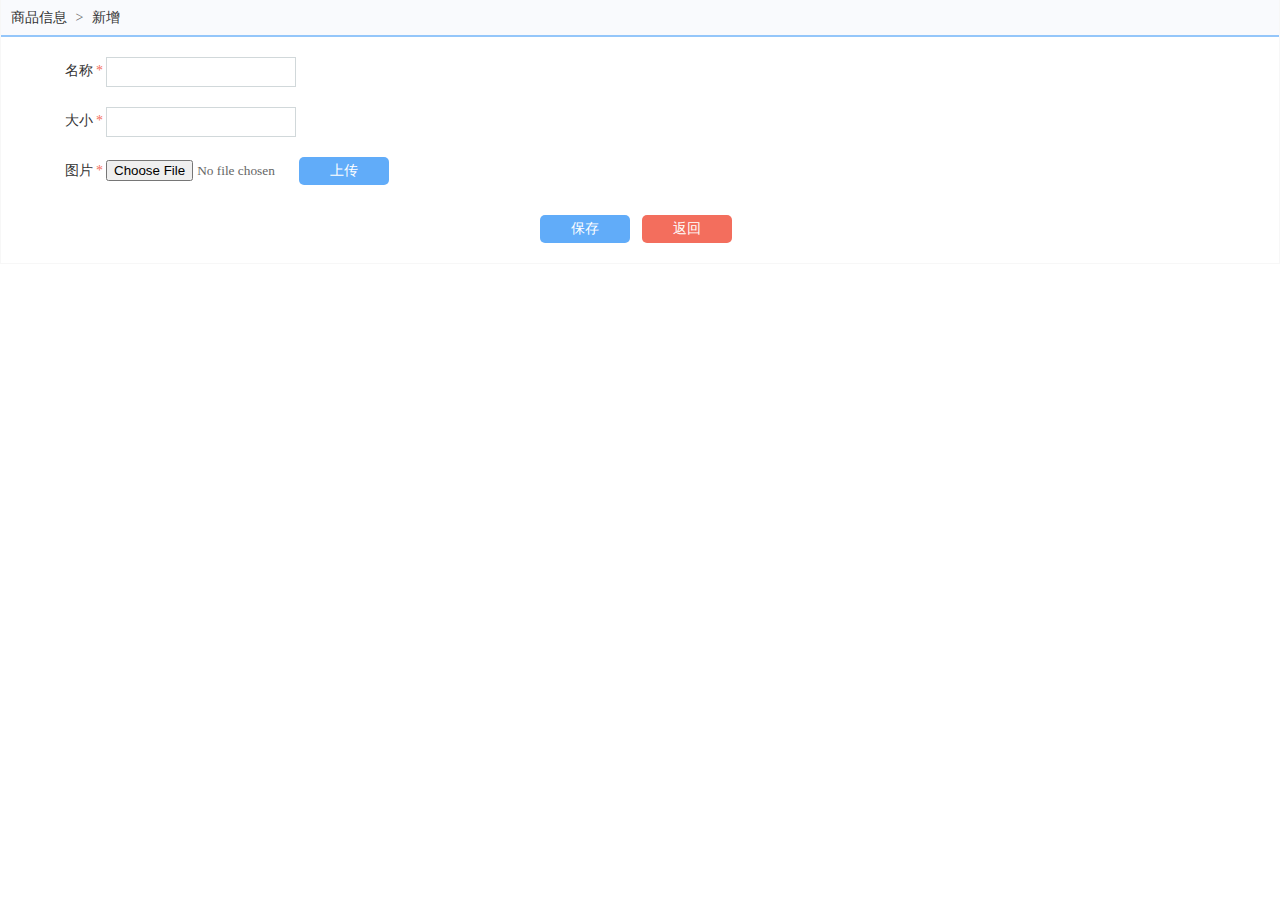
==== src/main/webapp/goods.html @ 9d2e469e "commit" ====
<!DOCTYPE html>
<html>
<head>
    <meta charset="utf-8"/>
    <meta http-equiv="Expires" CONTENT="0">
    <meta http-equiv="Cache-Control" CONTENT="no-cache">
    <meta http-equiv="Cache-Control" CONTENT="no-store">
    <meta http-equiv="Pragma" content="no-cache">
    <title>商品信息--新增</title>
    <link rel="stylesheet" type="text/css" href="css/style.css"/>
    <link rel="stylesheet" type="text/css" href="css/soc.css">
    <script src="js/jquery-2.1.1.min.js" type="text/javascript"></script>
    <script src="js/jquery.ajaxfileupload.js" type="text/javascript"></script>
    <script src="js/jquery.validate.min.js" type="text/javascript" charset="utf-8"></script>
    <script src="js/jquery-form.min.js" type="text/javascript" charset="utf-8"></script>
</head>
<body>
<div class="con_panel block">
    <div class="panel_body" >
        <div class="panel_body_title">
            <span>商品信息</span>
            <em>></em>
            <span>新增</span>
        </div>
        <form id="uploadForm">
            <ul class="panel_con w50">
                <div id="fade" class="fade">
                    <span id="error"></span>
                </div>
                <li class="w100">
                    <div>
                        <span>名称</span>
                        <em>*</em>
                    </div>
                    <input type="text" id="name" name="name" maxlength="20"/>
                </li>
                <li class="w100">
                    <div>
                        <span>大小</span>
                        <em>*</em>
                    </div>
                    <input type="text" id="size" name="size" maxlength="20"/>
                </li>
                <li class="w100">
                    <div>
                        <span>图片</span>
                        <em>*</em>
                    </div>
                    <input type="file" name="file" id="file" style="width: 190px;"/>
                    <input type="button" id="upload" value="上传" class="btn btn_b"/><br/>
                    <img  width="100px" height="100px" id="pic" style="margin-left:100px;"/>
                    <input type="hidden" name="image" id="image"/>
                </li>
                <li class="nbm w100">
                    <div></div>
                    <div class="op">
                        <input id="save" type="button" value="保存" class="btn btn_b"/>
                        <input type="button" id="back" value="返回" class="btn btn_o"/>
                    </div>
                </li>
            </ul>
        </form>
    </div>
</div>
</body>
</html>
<script type="text/javascript">
    $(function () {
        $("#pic").hide();
        $("#upload").click(function () {
            var formData = new FormData();
            formData.append('file', $('#file')[0].files[0]);
            $.ajax({
                url: 'goods/upload',
                type: 'POST',
                cache: false,
                data: formData,
                cache: false,
                processData: false,
                contentType: false,
                encType: "multipart/form-data",
                success: function (data) {
                    $("#image").val(data.message);
                    $("#pic").attr("src", data.message);
                    $("#pic").show();
                }, error: function (data) {
                    $("#error").val(data.message)
                }
            })
        });
        $("#save").click(function () {
            $.ajax({
                type: "POST",
                url: "goods/save",
                data: {
                    "name": $("#name").val(),
                    "size": $("#size").val(),
                    "image": $("#image").val()
                },
                success: function (data) {
                   alert("保存成功");
                }
            });
        });


    })

</script>
---- src/main/webapp/css/style.css ----
@charset "utf-8";
/*基础全局样式 start*/
body, div, dl, dt, dd, ul, ol, li, h1, h2, h3, h4, h5, h6, pre, code, form, fieldset, legend, input, textarea, p, blockquote, th, td, hr,
button, article, aside, details, figcaption, figure, footer, header, hgroup, img, menu, nav, section {
    margin: 0px;
    padding: 0px;
    border: 0px;
    list-style: none;
}

html, body {
    background-color: #fff;
    font-family: "微软雅黑";
    font-size: 12px;
    color: #666;
}

input, button, textarea {
    border: 0px;
    font-family: "微软雅黑";
}

/*按钮相关样式 start*/
.btn, button.btn.ui-button {
    border: 0 none;
    cursor: pointer;
    border-radius: 5px;
    color: #FFFFFF;
    transition: background-color 0.6s;
    font-size: 14px;
    width: 90px;
    height: 28px;
}

.btn.w55 {
    width: 55px;
}

.btn_b, button.btn.btn_b {
    background-color: #61acf9;
}

.btn_o, button.btn.btn_o {
    background-color: #f36e5d;
}

.btn_b:hover, button.btn_b:hover {
    background-color: #3093f8;
}

.btn_o:hover, button.btn.btn_o:hover {
    background-color: #f63921;
}

/*按钮相关样式 end*/
a, span, em, b, strong, label, i, s {
    display: inline-block;
    font-style: normal;
    text-decoration: none;
}

table {
    border-collapse: collapse;
    text-align: center;
    table-layout: fixed;
}

a {
    color: #2f83d8;
    text-decoration: none;
}

a:hover {
    text-decoration: underline;
}

.block {
    margin: 0px auto;
}

/*基础全局样式 end*/
/*页面顶部样式 start*/
.top {
    width: 100%;
    background-color: #eaeaea;
    height: 30px;
}

.top > .block {
    height: 30px;
}

.top > .block > div {
    float: right;
    margin-top: 6px;
    margin-right: 24px;
}

.top > .block > a {
    float: right;
    margin-top: 6px;
}

.top > .block > span {
    float: right;
    margin: 0px 12px;
    margin-top: 6px;
}

/*页面顶部样式 end*/
/*页面头部样式 start*/
.header.block {
    overflow: hidden;
    border-bottom: 1px solid #f5f5f6;
    padding-bottom: 15px;
}

.header.block > h1 {
    float: left;
    width: 149px;
    height: 25px;
    background-image: url(../images/logo.png);
    background-repeat: no-repeat;
    background-position: center center;
    margin-left: 30px;
    margin-top: 25px;
    cursor: pointer;
}

.header.block > div {
    float: right;
    margin-top: 25px;
}

.header.block > div > a {
    float: left;
    padding: 8px 20px;
    background-color: #FFFFFF;
    font-size: 16px;
    color: #333;
    text-decoration: none;
    border-radius: 5px;
    margin-right: 25px;
}

.header.block > div > a.active, .header.block > div > a:hover {
    color: #fff;
    background-color: #61acf9;
}

/*页面头部样式 end*/
/*左侧边栏 start*/
.con_panel.block {
    overflow: hidden;
}

.con_panel.block > .aside {
    float: left;
    width: 200px;
    height: 730px;
    background-color: #f9fafd;
}

.con_panel.block > .aside > h3 {
    font-size: 14px;
    color: #333;
    font-weight: normal;
    text-indent: 36px;
    height: 35px;
    line-height: 35px;
    cursor: pointer;
    background-image: url(../images/arrow_r.png);
    background-repeat: no-repeat;
    background-position: 95% center;
    transition: all 0.6s;
}

.con_panel.block > .aside > h3.active {
    background-color: #e1e1e1;
    text-indent: 18px;
    background-image: url(../images/arrow_d.png);
}

.con_panel.block > .aside > ul {

}

.con_panel.block > .aside > ul > li {

}

.con_panel.block > .aside > ul > li > a {
    font-size: 12px;
    color: #666;
    text-decoration: none;
    text-align: center;
    width: 100%;
    height: 35px;
    line-height: 35px;
}

.con_panel.block > .aside > ul > li.active > a {
    background-color: #ededee;
    color: #2f83d8;
}

/*左侧边栏 end*/
/*右侧内容区域 start*/
.con_panel.block > .panel_body {
    float: right;
    border: 1px solid #f7f7f7;
    border-top: 0px;
}

.con_panel.block > .panel_body > .panel_body_title {
    height: 35px;
    line-height: 35px;
    background-color: #f9fafd;
    border-bottom: 2px solid #94c6fa;
    text-indent: 5px;
    font-size: 14px;
}

.con_panel.block > .panel_body > .panel_body_title > a {
    color: #333;
}

.con_panel.block > .panel_body > .panel_body_title > span {
    color: #333;
}

.con_panel.block > .panel_body > form > .panel_con {
    padding: 20px 0px;
}

.con_panel.block > .panel_body > form > .panel_con.ulspe {
    width: 98%;
    margin: 0px auto;
    padding-top: 5px;
}

.con_panel.block > .panel_body > form > .panel_con.ulspe > li {
    border-bottom: 1px solid #e9e9e9;
    margin-bottom: 0px;
    overflow: visible;
    height: 43px;
}

.con_panel.block > .panel_body > form > .panel_con.ulspe > li.head {
    color: #333333;
    font-size: 16px;
}

.con_panel.block > .panel_body > form > .panel_con.ulspe > li.head > em {
    float: left;
    line-height: normal;
    margin-left: 0;
    margin: 0px 12px;
    height: 43px;
    line-height: 43px;
}

.con_panel.block > .panel_body > form > .panel_con.ulspe > li.head > label {
    float: left;
    height: 43px;
    line-height: 43px;
}

.con_panel.block > .panel_body > form > .panel_con.ulspe > li.title > a {
    height: 43px;
    float: left;
    line-height: 43px;
    margin-left: 60px;
    text-decoration: none;
    font-size: 16px;
}

.con_panel.block > .panel_body > form > .panel_con.ulspe > li.title > b {
    float: right;
    margin-top: 15px;
}

.con_panel.block > .panel_body > form > .panel_con.ulspe > li.title > s {
    float: right;
    margin-top: 12px;
    font-size: 16px;
    margin-left: 6px;
    margin-right: 25px;
}

.con_panel.block > .panel_body > form > .panel_con.ulspe > li.title > em.bb {
    height: 43px;
    line-height: 43px;
    font-size: 16px;
    color: #333;
    float: left;
    margin-left: 185px;
}

.con_panel.block > .panel_body > form > .panel_con.ulspe > li.title > em.bbb {
    margin-left: 250px;
    position: relative;
    overflow: visible;
}

.con_panel.block > .panel_body > form > .panel_con.ulspe > li.title > em.bbb > i {
    position: absolute;
    left: -49px;
    top: -12px;
    width: 44px;
    height: 36px;
    background-image: url(../images/icon_gtree.png);
}

.con_panel.block > .panel_body > form > .panel_con.ulspe > li.title > em.bbbb {
    width: 110px;
    margin-left: 108px;
    text-align: right;
}

.con_panel.block > .panel_body > form > .panel_con.ulspe > li.title > .spead {
    margin-top: 12px;
    margin-left: 8px;
}

.con_panel.block > .panel_body > form > .panel_con.ulspe > li.nor {

}

.con_panel.block > .panel_body > form > .panel_con.ulspe > li.nor > span.ngt {
    width: 27px;
    height: 15px;
    background-image: url(../images/icon_tree_chart.png);
    background-repeat: no-repeat;
    margin-top: 15px;
    margin-left: 220px;
}

.con_panel.block > .panel_body > form > .panel_con.ulspe > li.nor > input[type=text] {
    width: 74px;
    height: 21px;
    line-height: 21px;
    text-align: center;
    background-color: #f0f0f0;
    border: 1px solid #a3a3a3;
    color: #666666;
    text-indent: 0px;
    margin-top: 11px;
}

.con_panel.block > .panel_body > form > .panel_con.ulspe > li.nbm.tbtp {
    padding: 20px 0px;
}

.con_panel.block > .panel_body > form > .panel_con > li {
    overflow: hidden;
    margin-bottom: 20px;
}

.con_panel.block > .panel_body > form > .panel_con > li.nbm {
    margin-bottom: 0px;
}

.con_panel.block > .panel_body > form > .panel_con > li > div {
    float: left;
    width: 100px;
    text-align: right;
    font-size: 14px;
    margin-top: 5px;
    margin-right: 5px;
}

.con_panel.block > .panel_body > form > .panel_con > li > .ri {
    float: left;
    width: 300px;
    text-align: left;
    font-size: 14px;
    margin-top: 5px;
    margin-right: 5px;
}

.con_panel.block > .panel_body > form > .panel_con > li > .dc {
    float: left;
    width: 115px;
    text-align: right;
    font-size: 14px;
    margin-top: 5px;
    margin-right: 5px;
}

.con_panel.block > .panel_body > form > .panel_con > li > .nr {
    float: left;
    width: 400px;
    text-align: left;
    font-size: 14px;
    margin-top: 5px;
    margin-left: 5px;
}

div.ali_left {
    overflow: hidden;
    margin-left: 30px;
}

div.ali_left > span {
    float: left;
}

div.ali_left > em {
    float: left;
}

.con_panel.block > .panel_body > form > .panel_con > li > s {
    float: left;
    margin-top: 8px;
    margin-right: 2px;
}

.con_panel.block > .panel_body > form > .panel_con > li > div > span {
    color: #333;
}

.con_panel.block > .panel_body > form > .panel_con.span16 > li > div > span {
    font-size: 16px;
    color: #333;
}

.con_panel.block > .panel_body > form > .panel_con > li > div > em {
    width: 5px;
    color: #f36e5d;
}

.con_panel.block > .panel_body > form > .panel_con.span16 > li > div > em {
    margin: 0px 5px;
}

.con_panel.block > .panel_body > form > .panel_con > li > input[type=text] {
    float: left;
    width: 188px;
    height: 28px;
    line-height: 28px;
    text-indent: 5px;
    border: 1px solid #d1d8da;
}

.con_panel.block > .panel_body > form > .panel_con > li > input[type=text].w442.ml30 {
    width: 442px;
    margin-left: 30px;
}

.con_panel.block > .panel_body > form > .panel_con > li > p.ml30 {
    color: #999;
    margin-left: 30px;
}

.con_panel.block > .panel_body > form > .panel_con.w50 > li > input[type=submit].ml30.mt30 {
    margin-left: 30px;
    margin-top: 30px;
}

.con_panel.block > .panel_body > form > .panel_con > li > input[type=text].cal {
    background-image: url(../images/icon_cal.png);
    background-repeat: no-repeat;
    background-position: right center;
    margin-right: 12px;
}

.con_panel.block > .panel_body > form > .panel_con > li > span {
    float: left;
    cursor: pointer;
    font-size: 14px;
    color: #ff6a00;
    margin-top: 5px;
    padding-left: 15px;
    background-image: url(../images/icon_add_plat.png);
    background-repeat: no-repeat;
    background-position: left center;
}

.con_panel.block > .panel_body > form > .panel_con > li > textarea {
    float: left;
    width: 711px;
    height: 96px;
    padding: 5px;
    border: 1px solid #d1d8da;
    resize: none;
    overflow-y: scroll;
}

.con_panel.block > .panel_body > form > .panel_con > li > textarea.w816 {
    width: 816px;
    color: #999;
    font-size: 14px;
}

.con_panel.block > .panel_body > form > .panel_con > li > textarea.h197 {
    height: 197px;
}

.con_panel.block > .panel_body > form > .panel_con > li > em {
    overflow: hidden;
    float: left;
    position: relative;
    text-align: center;
    margin-left: 15px;
    z-index: 2;
}

.con_panel.block > .panel_body > form > .panel_con > li > em > input[type=file] {
    opacity: 0;
    position: absolute;
    width: 90px;
    height: 28px;
    left: 0px;
    top: 0px;
    z-index: 1;
    filter: alpha(opacity=0);
    font-size: 50px;
    cursor: pointer;
}

.con_panel.block > .panel_body > form > .panel_con > li > .op {
    width: 100%;
    text-align: center;
}

.con_panel.block > .panel_body > form > .panel_con > li > .op > input {
    margin-right: 8px;
}

.con_panel.block > .panel_body > form > .panel_con > li > .lp {
    width: 713px;
    text-align: left;
    margin-left: 100px;
}

.con_panel.block > .panel_body > form > .panel_con.w50 > li {
    float: left;
    width: 50%;
}

.con_panel.block > .panel_body > form > .panel_con.w50 {
    overflow: hidden;
}

.con_panel.block > .panel_body > form > .panel_con.w50 > li.w100 {
    width: 100%;
}

.con_panel.block > .panel_body > form > .panel_con.w50 > li.w100.pl25 {
    width: 100%;
    padding-left: 40%;
}

.con_panel.block > .panel_body > form > .panel_con.w50 > li.w100.pl25 > div {
    overflow: hidden;
    width: 145px;
}

.con_panel.block > .panel_body > form > .panel_con.w50 > li.w100.pl25 > div.example_div {
    width: 188px;
}

.con_panel.block > .panel_body > form > .panel_con.w50 > li.w33 {
    width: 33%;
    float: left;
}

div#like-check {
    width: auto;
}

div#like-check1 {
    width: auto;
}

div#like-check > span {
    font-size: 14px;
    color: #333;
    float: left;
    margin-right: 35px;
    margin-left: 5px;
}

div#like-check1 > span {
    font-size: 14px;
    color: #333;
    float: left;
    margin-right: 35px;
    margin-left: 5px;
}

div#like-check > em {
    width: 18px;
    height: 18px;
    background-image: url(../images/icon_uncheck.png);
    background-repeat: no-repeat;
    cursor: pointer;
    float: left;
    margin-top: 3px;
}

div#like-check1 > em {
    width: 18px;
    height: 18px;
    background-image: url(../images/icon_uncheck.png);
    background-repeat: no-repeat;
    cursor: pointer;
    float: left;
    margin-top: 3px;
}

div#like-check > em.active {
    width: 18px;
    height: 18px;
    background-image: url(../images/icon_checked.png);
    background-repeat: no-repeat;
}

div#like-check1 > em.active {
    width: 18px;
    height: 18px;
    background-image: url(../images/icon_checked.png);
    background-repeat: no-repeat;
}

.con_panel.block > .panel_body > form > .panel_con.w50 > li.w100.pl25 > div > span {
    font-size: 14px;
    color: #333333;
}

.con_panel.block > .panel_body > form > .panel_con.w50 > li.w100.pl25 > div > em {
    font-size: 14px;
    color: #ff6754;
    width: 8px;
    margin-right: 3px;
}

.shortcut {
    margin: 0px auto;
    width: 100%;
    height: 1px;
    background-color: #f8f8f8;
    margin-bottom:20px;
}

.btn_right {
    width:98%;
    margin: 0px auto;
    margin-bottom: 20px;
    text-align: right;
}

.table_default {
    width: 100%;
    margin: 0px auto;
}

.table_default > thead {

}

.table_default > thead > tr {
    background-color: #eff0f2;
    height: 39px;
    font-size: 15px;
    font-weight: normal;
    font-style: normal;
    color: #5b5a5f;
}

.table_default > thead > tr > th {
    border: 1px solid #e3e3e3;
}

.table_default > tbody > tr {
    height: 36px;
    font-size: 13px;
    color: #333333;
}

.table_default > tbody > tr.bgf8 {
    background-color: #f8f8f8;
}

.table_default > tbody > tr > td {
    border: 1px solid #e3e3e3;
    /*如果需要超出某数量文字显示省略号效果需要下面代码*/
    /*overflow: hidden;
    text-overflow: ellipsis;
    white-space: nowrap;*/
}

.table_default > tbody > tr > td > a {
    margin: 0px 5px;
}

p.table_text {
    font-size: 14px;
    color: #333333;
    padding-left: 10px;
    padding-bottom: 15px;
}

/*遮罩层样式*/
.cover {
    display: none;
    position: fixed;
    left: 0px;
    top: 0px;
    width: 100%;
    background-color: #000;
    opacity: 0.3;
    filter: alpha(opacity=10);
    z-index: 99;
}

/*弹框样式*/
.dialog {
    position: absolute;
    background-color: #FFFFFF;
    z-index: 100;
    width: 670px;
    border-radius: 12px;
    display: none;
}

.dialog1 {
    position: absolute;
    top:50px;
    left: 300px;
    background-color: #FFFFFF;
    z-index: 100;
    width: 670px;
    border-radius: 12px;
    display: none;
}

.dialog_title {
    height: 40px;
    background-color: #84bffb;
    border-top-left-radius: 12px;
    border-top-right-radius: 12px;
}

.dialog_title > h1 {
    color: #FFFFFF;
    float: left;
    font-size: 16px;
    margin-left: 10px;
    margin-top: 10px;
}

.dialog_title > span {
    width: 10px;
    height: 10px;
    background-image: url(../images/icon_close.png);
    background-repeat: no-repeat;
    float: right;
    margin-top: 15px;
    margin-right: 12px;
    cursor: pointer;
}

.dialog_body {
    width: 95%;
    margin: 0px auto;
}

.dialog_body > li {
    margin: 0px auto;
    border-bottom: 1px solid #e9e9e9;
    overflow: hidden;
}

.dialog_body > li > span {
    width: 25%;
    float: left;
    height: 48px;
    line-height: 48px;
    text-align: center;
    font-size: 14px;
    color: #666;
}

.dialog_body > li.head > span {
    font-size: 16px;
    color: #333;
}

.dialog_body > li > span.w20 {
    width: 20%;
}

.dialog_body > li > span.w30 {
    width: 30%;
}

.dialog_body > li > span.os_name {
    font-size: 16px;
    color: #2f83d8;
}

.dialog_body > li > span.chart_text {
    background-image: url(../images/icon_tree_chart.png);
    background-repeat: no-repeat;
    background-position: left center;
}

.dialog_body > li > span > b {
    float: left;
    margin-top: 17px;
    margin-left: 45px;
    margin-right: 12px;
}

.dialog_body > li > span > em {
    float: left;
}

.dialog_body > li.tbts {
    text-align: center;
    padding: 30px 0px;
}

.dialog_body > li.tbts > input[type=button] {
    margin-right: 12px;
}

b.like_check {
    width: 18px;
    height: 17px;
    background-image: url(../images/radio_uncheck.png);
    background-repeat: no-repeat;
    cursor: pointer;
}

b.like_check.active {
    background-image: url(../images/radio_checked.png);
}

/*自定义select插件样式*/
.con_panel.block > .panel_body > form > .panel_con > li > div.example_div {
    float: left;
    width: 188px;
    height: 28px;
    text-align: right;
    font-size: 14px;
    margin-top: 0px;
    margin-right: 0px;
}

.example_div {
    background-color: #fff;
    border: 1px solid #d1d8da;
    display: block;
}

.b-custom-select__item {
    height: 33px;
    line-height: 33px;
    background-color: white;
    outline: none;
    font-size: 12px;
    padding-left: 16px;
    cursor: pointer;
    color: #8f8f8f;
}

.b-custom-select__title__text {
    height: 28px;
    width: 188px;
    line-height: 28px;
    background-image: url(../images/arrow_down.png);
    background-repeat: no-repeat;
    background-position: 90% center;
    text-align: left;
    text-indent: 10px;
}

.b-custom-select {
    cursor: pointer;
    width: 77px;
    height: 28px;
}

.b-custom-select__title {
    height: 28px;
}

.b-custom-select__list {
    border: 1px solid #c6d3e2;
    width: 77px;
    margin-top: -1px;
    border-top: none;
    background-color: white;
    margin-left: -1px;
}

.b-custom-select__item:hover, .b-custom-select__item.selected {
    background: #F4F4F4;
}

/*右侧内容区域 end*/
/*分页样式 start*/
.pagenagtion {
    width: 955px;
    margin: 30px auto 30px auto;
    text-align: right;
}

.pagenagtion span {
    margin: 0px 10px;
}

.pagenagtion a,
.dataTables_wrapper .dataTables_paginate .paginate_button {
    border-radius: 5px;
    text-align: center;
    width: 40px;
    height: 22px;
    line-height: 22px;
    border: 1px solid #d1d1d1;
    font-size: 12px;
    color: #333;
    text-decoration: none;
}

.pagenagtion a:hover, .pagenagtion a.active {
    color: #FFFFFF;
    background-color: #61acf9;
    border: 1px solid #61acf9;
}

.pagenagtion a.w52 {
    width: 52px;
}

.pagenagtion input[type=text] {
    width: 52px;
    height: 22px;
    line-height: 22px;
    text-align: center;
    border: 1px solid #d1d1d1;
    border-radius: 5px;
    margin: 0px 5px;
}

/*分页样式 end*/
/*底部样式 start*/
.footer {
    width: 100%;
    height: 50px;
    background-color: #f9fafd;
}

.footer > .block {
    padding-top: 15px;
    height: 35px;
    text-align: center;
}

/*底部样式 end*/

.ui-widget-header {
    background: #e9e9e9 none repeat scroll 0 0;
    border: 1px solid #ddd;
}

/*对话框样式*/
.ui-dialog {
    padding: 0 0 0 0;
    /*background: #84bffa none repeat scroll 0 0*/
}

.ui-widget-header {
    background: #84bffa none repeat scroll 0 0;
    border: 1px solid #ddd;
}

.ui-widget {
    font-family: 微软雅黑;
    font-size: 1.5em;
}

.ui-widget-header {
    color: #ffffff;
    font-weight: bold;
}

.ui-widget-content {
    background: #fff none repeat scroll 0 0;
    border: 0;
    color: #333;

}

.ui-icon {
    height: 0px;
    width: 20px;
}

.ui-dialog .ui-dialog-content {
    padding: 1.5em;
}
---- src/main/webapp/css/soc.css ----
form .fade {
    display: none;
    background-color: #c26565;
    color: #fff;
    font-size: 13px;
    padding:10px 15px;
    margin-bottom: 15px;
    margin-left: 25%;
    width: 35%;
}

form .state-error input + em.invalid {
     color: #d56161;
     display: block;
     font-size: 11px;
     font-style: normal;
     line-height: 15px;
     margin-top: 6px;
     padding: 0 1px;
 }

form .state-error textarea + em.invalid {
    color: #d56161;
    display: block;
    font-size: 11px;
    font-style: normal;
    line-height: 15px;
    margin-top: 6px;
    padding: 0 1px;
}

form .state-error + em.invalid {
    color: #d56161;
    display: block;
    font-size: 11px;
    font-style: normal;
    line-height: 15px;
    margin-top: 6px;
    padding: 0 1px;
}

form .checkbox.state-error i,
form .radio.state-error i,
form .state-error input.invalid,
form .state-error select,
form .state-error textarea.invalid,
form .toggle.state-error i {
    background: #fff0f0 none repeat scroll 0 0;
    border-color: #a90329;
}

.soc-pages-items{
    width: 50%;
    float: right;
}

.paging_full_numbers {
    float:right;
}
.paging_full_numbers a {
    margin-right: 2px;
}
#table_first{
    width: 50px;
}
#table_previous {
    width: 50px;
}
#table_next {
    width: 50px;
}
#table_last{
    width: 50px;
}
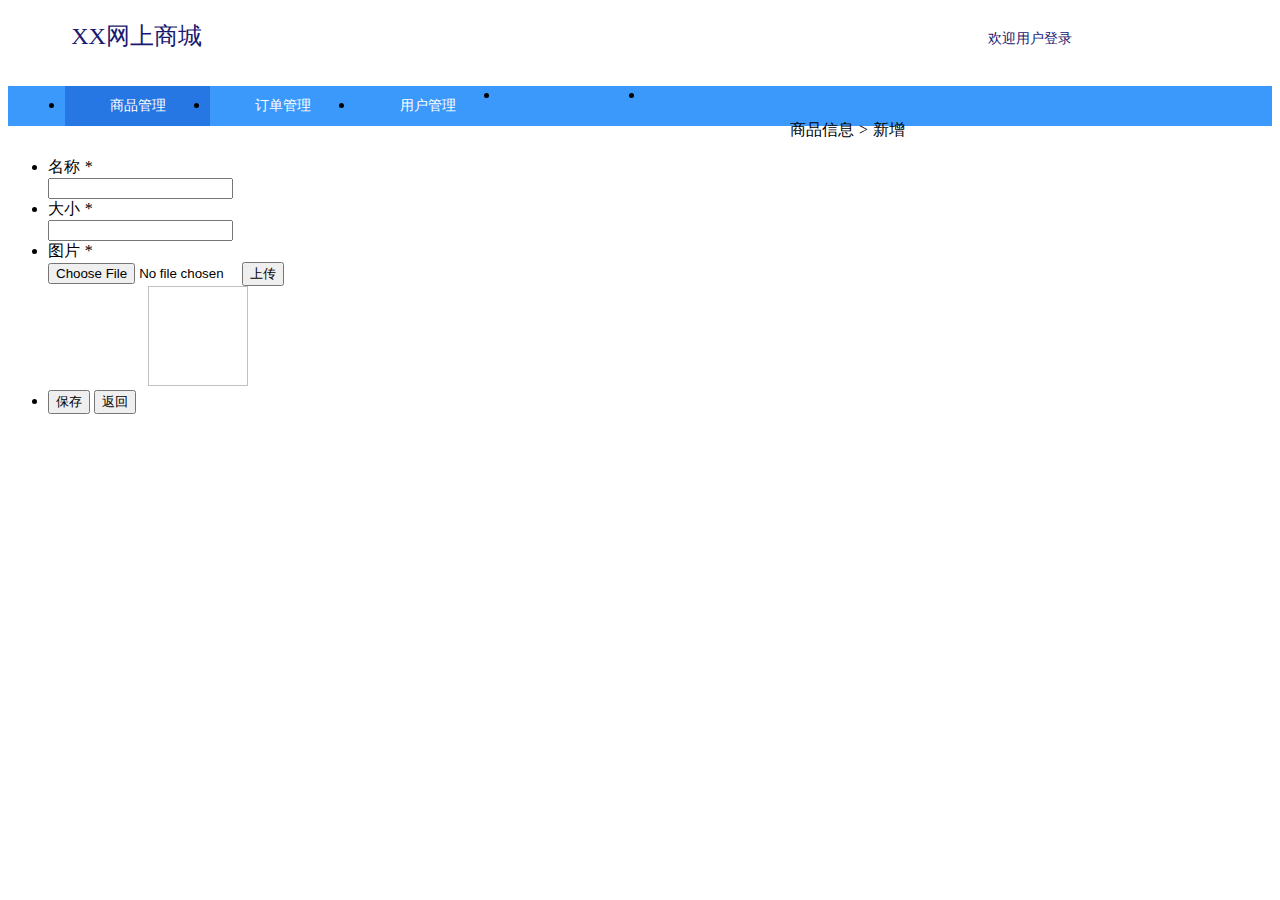
==== commit 7c08ee25: "commit" ====
--- a/src/main/webapp/goods.html
+++ b/src/main/webapp/goods.html
@@ -7,16 +7,42 @@
     <meta http-equiv="Cache-Control" CONTENT="no-store">
     <meta http-equiv="Pragma" content="no-cache">
     <title>商品信息--新增</title>
-    <link rel="stylesheet" type="text/css" href="css/style.css"/>
-    <link rel="stylesheet" type="text/css" href="css/soc.css">
-    <script src="js/jquery-2.1.1.min.js" type="text/javascript"></script>
-    <script src="js/jquery.ajaxfileupload.js" type="text/javascript"></script>
-    <script src="js/jquery.validate.min.js" type="text/javascript" charset="utf-8"></script>
-    <script src="js/jquery-form.min.js" type="text/javascript" charset="utf-8"></script>
+    <link rel="stylesheet" type="text/css" href="../css/style.css"/>
+    <link rel="stylesheet" type="text/css" href="../css/soc.css">
+    <script src="../js/jquery-2.1.1.min.js" type="text/javascript"></script>
+    <script src="../js/jquery.ajaxfileupload.js" type="text/javascript"></script>
+    <script src="../js/jquery.validate.min.js" type="text/javascript" charset="utf-8"></script>
+    <script src="../js/jquery-form.min.js" type="text/javascript" charset="utf-8"></script>
 </head>
 <body>
 <div class="con_panel block">
-    <div class="panel_body" >
+    <div class="panel_body">
+        <div style="height: 100px;">
+            <div style="margin-top:20px;height: 50px;font-size: 24px;margin-left: 5%;font-family: 微软雅黑;color: midnightblue">
+                <span>XX网上商城</span>
+                <span style="float:right;font-size: 14px;margin-right: 200px;margin-top: 10px;"
+                      id="username">欢迎用户登录</span>
+            </div>
+            <div style="height: 40px;background:#3B99FC">
+                <ul style="width: 1190px;margin-left: auto;margin-right: auto;position: relative;height: 40px;position: relative;z-index: 1900;">
+                    <li style="width: 145px;float:left;"><a
+                            style="display: block;height: 40px;line-height: 40px;color: #fff;text-align: center;font-size: 14px;cursor:pointer;background: #2676E3">商品管理</a>
+                    </li>
+                    <li style="width: 145px;float:left;"><a
+                            style="display: block;height: 40px;line-height: 40px;color: #fff;text-align: center;font-size: 14px;cursor:pointer;">订单管理</a>
+                    </li>
+                    <li style="width: 145px;float:left;"><a
+                            style="display: block;height: 40px;line-height: 40px;color: #fff;text-align: center;font-size: 14px;cursor:pointer;">用户管理</a>
+                    </li>
+                    <li style="width: 145px;float:left;"><a
+                            style="display: block;height: 40px;line-height: 40px;color: #fff;text-align: center;font-size: 14px;cursor:pointer;"></a>
+                    </li>
+                    <li style="width: 145px;float:left;"><a
+                            style="display: block;height: 40px;line-height: 40px;color: #fff;text-align: center;font-size: 14px;cursor:pointer;"></a>
+                    </li>
+                </ul>
+            </div>
+        </div>
         <div class="panel_body_title">
             <span>商品信息</span>
             <em>></em>
@@ -48,7 +74,7 @@
                     </div>
                     <input type="file" name="file" id="file" style="width: 190px;"/>
                     <input type="button" id="upload" value="上传" class="btn btn_b"/><br/>
-                    <img  width="100px" height="100px" id="pic" style="margin-left:100px;"/>
+                    <img width="100px" height="100px" id="pic" style="margin-left:100px;"/>
                     <input type="hidden" name="image" id="image"/>
                 </li>
                 <li class="nbm w100">
@@ -66,44 +92,59 @@
 </html>
 <script type="text/javascript">
     $(function () {
-        $("#pic").hide();
-        $("#upload").click(function () {
-            var formData = new FormData();
-            formData.append('file', $('#file')[0].files[0]);
-            $.ajax({
-                url: 'goods/upload',
-                type: 'POST',
-                cache: false,
-                data: formData,
-                cache: false,
-                processData: false,
-                contentType: false,
-                encType: "multipart/form-data",
-                success: function (data) {
-                    $("#image").val(data.message);
-                    $("#pic").attr("src", data.message);
-                    $("#pic").show();
-                }, error: function (data) {
-                    $("#error").val(data.message)
+        $.ajax({
+            type: "POST",
+            url: "../user/check",
+            success: function (data) {
+                if (data.code == "200") {
+                    $("#username").html("欢迎 "+data.message);
+                    $("#pic").hide();
+                    $("#upload").click(function () {
+                        var formData = new FormData();
+                        formData.append('file', $('#file')[0].files[0]);
+                        $.ajax({
+                            url: '../goods/upload',
+                            type: 'POST',
+                            cache: false,
+                            data: formData,
+                            cache: false,
+                            processData: false,
+                            contentType: false,
+                            encType: "multipart/form-data",
+                            success: function (data) {
+                                $("#image").val(data.message);
+                                $("#pic").attr("src", data.message);
+                                $("#pic").show();
+                            }, error: function (data) {
+                                $("#error").val(data.message)
+                            }
+                        })
+                    });
+                    $("#save").click(function () {
+                        $.ajax({
+                            type: "POST",
+                            url: "../goods/save",
+                            data: {
+                                "name": $("#name").val(),
+                                "size": $("#size").val(),
+                                "image": $("#image").val()
+                            },
+                            success: function (data) {
+                                if (data.code == "200") {
+                                    alert("保存成功");
+                                } else if (data.code == "500") {
+                                    $("#error").html(data.message)
+                                }
+                            }
+                        });
+                    });
+                    $("#back").click(function () {
+                        window.location.href = "../goods/list";
+                    });
+                } else {
+                    window.location.href = "../";
                 }
-            })
-        });
-        $("#save").click(function () {
-            $.ajax({
-                type: "POST",
-                url: "goods/save",
-                data: {
-                    "name": $("#name").val(),
-                    "size": $("#size").val(),
-                    "image": $("#image").val()
-                },
-                success: function (data) {
-                   alert("保存成功");
-                }
-            });
-        });
-
-
+            }
+        })
     })
-
 </script>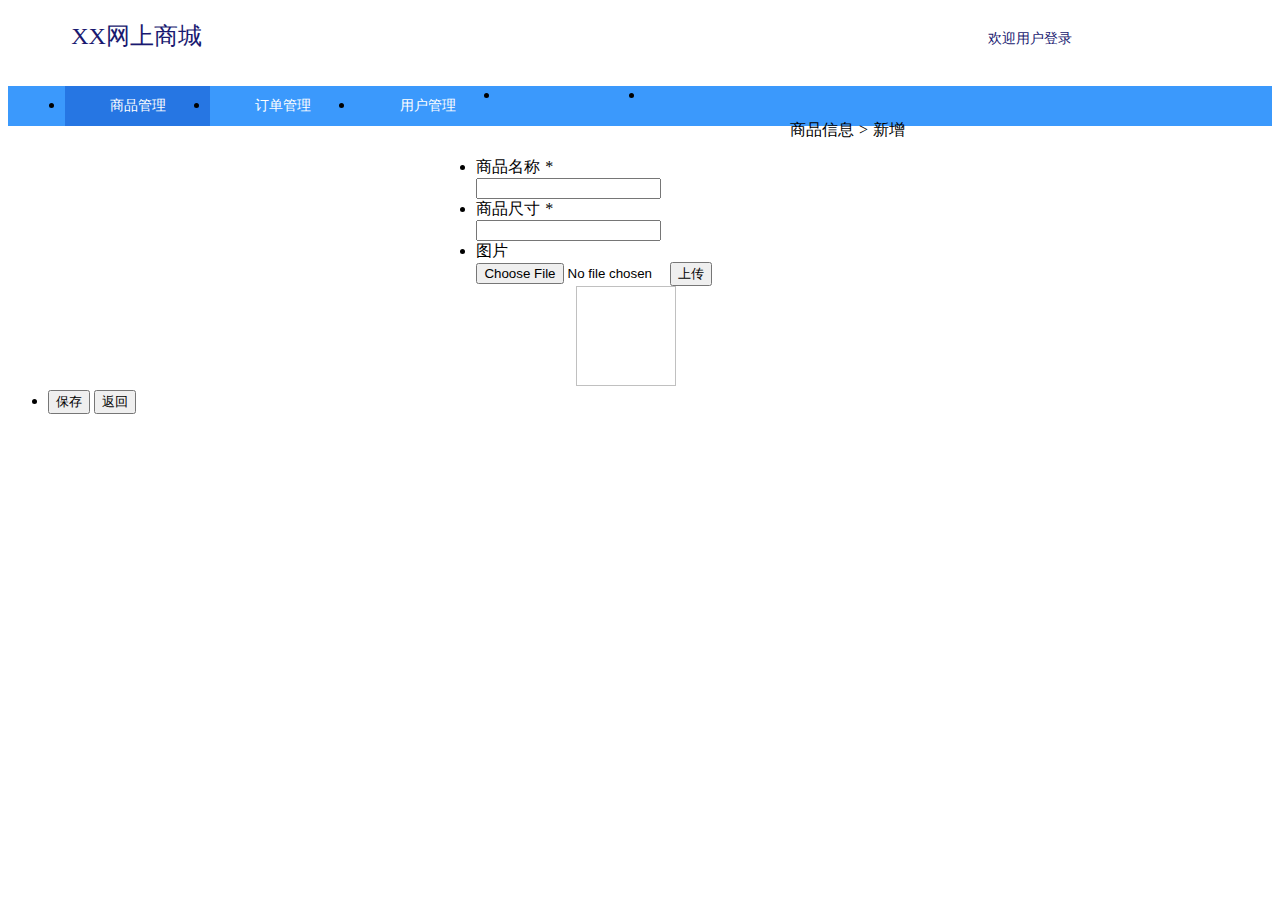
==== commit c0eb6aa4: "update" ====
--- a/src/main/webapp/goods.html
+++ b/src/main/webapp/goods.html
@@ -53,24 +53,24 @@
                 <div id="fade" class="fade">
                     <span id="error"></span>
                 </div>
-                <li class="w100">
+                <li class="w100" style="margin-left: 35%">
                     <div>
-                        <span>名称</span>
+                        <span>商品名称</span>
                         <em>*</em>
                     </div>
                     <input type="text" id="name" name="name" maxlength="20"/>
                 </li>
-                <li class="w100">
+                <li class="w100" style="margin-left: 35%">
                     <div>
-                        <span>大小</span>
+                        <span>商品尺寸</span>
                         <em>*</em>
                     </div>
                     <input type="text" id="size" name="size" maxlength="20"/>
                 </li>
-                <li class="w100">
+                <li class="w100" style="margin-left: 35%">
                     <div>
                         <span>图片</span>
-                        <em>*</em>
+                        <em> </em>
                     </div>
                     <input type="file" name="file" id="file" style="width: 190px;"/>
                     <input type="button" id="upload" value="上传" class="btn btn_b"/><br/>
@@ -80,7 +80,7 @@
                 <li class="nbm w100">
                     <div></div>
                     <div class="op">
-                        <input id="save" type="button" value="保存" class="btn btn_b"/>
+                        <input id="save" type="submit" value="保存" class="btn btn_b"/>
                         <input type="button" id="back" value="返回" class="btn btn_o"/>
                     </div>
                 </li>
@@ -97,9 +97,13 @@
             url: "../user/check",
             success: function (data) {
                 if (data.code == "200") {
-                    $("#username").html("欢迎 "+data.message);
+                    $("#username").html("欢迎 " + data.message);
                     $("#pic").hide();
                     $("#upload").click(function () {
+                        if (!/.(jpg|png|gif|bmp)$/.test($("#file")[0].files[0].name.lastIndexOf("."))) {
+                            alert("图片格式只能是.jpg|.png|.gif|.bmp");
+                            return
+                        }
                         var formData = new FormData();
                         formData.append('file', $('#file')[0].files[0]);
                         $.ajax({
@@ -120,23 +124,53 @@
                             }
                         })
                     });
-                    $("#save").click(function () {
-                        $.ajax({
-                            type: "POST",
-                            url: "../goods/save",
-                            data: {
-                                "name": $("#name").val(),
-                                "size": $("#size").val(),
-                                "image": $("#image").val()
+
+                    var $commentForm = $("#uploadForm").validate({
+                        rules: {
+                            name: {
+                                required: true
                             },
-                            success: function (data) {
-                                if (data.code == "200") {
-                                    alert("保存成功");
-                                } else if (data.code == "500") {
-                                    $("#error").html(data.message)
+                            size: {
+                                required: true
+                            }
+                        },
+                        messages: {
+                            name: {
+                                required: '商品名称不允许为空'
+                            }, size: {
+                                required: '商品尺寸不允许为空'
+                            }
+
+                        },
+                        submitHandler: function (form) {
+                            var size = $("#size").val().trim();
+                            var name = $("#name").val().trim();
+                            $.ajax({
+                                type: "POST",
+                                url: "../goods/save",
+                                data: {
+                                    "name": $("#name").val(),
+                                    "size": $("#size").val(),
+                                    "image": $("#image").val()
+                                },
+                                success: function (d) {
+                                    if (data.code == "200") {
+                                        alert("保存成功");
+                                        location.href = "../goods/list";
+                                    } else if (data.code == "500") {
+                                        $("#fade").css("display", "block");
+                                        $("#error").html(data.message)
+                                    }
                                 }
+                            });
+                        },
+                        errorPlacement: function (error, element) {
+                            if ($(element).is('input')) {
+                                error.insertAfter(element);
+                            } else {
+                                error.insertAfter(element.parent());
                             }
-                        });
+                        }
                     });
                     $("#back").click(function () {
                         window.location.href = "../goods/list";
